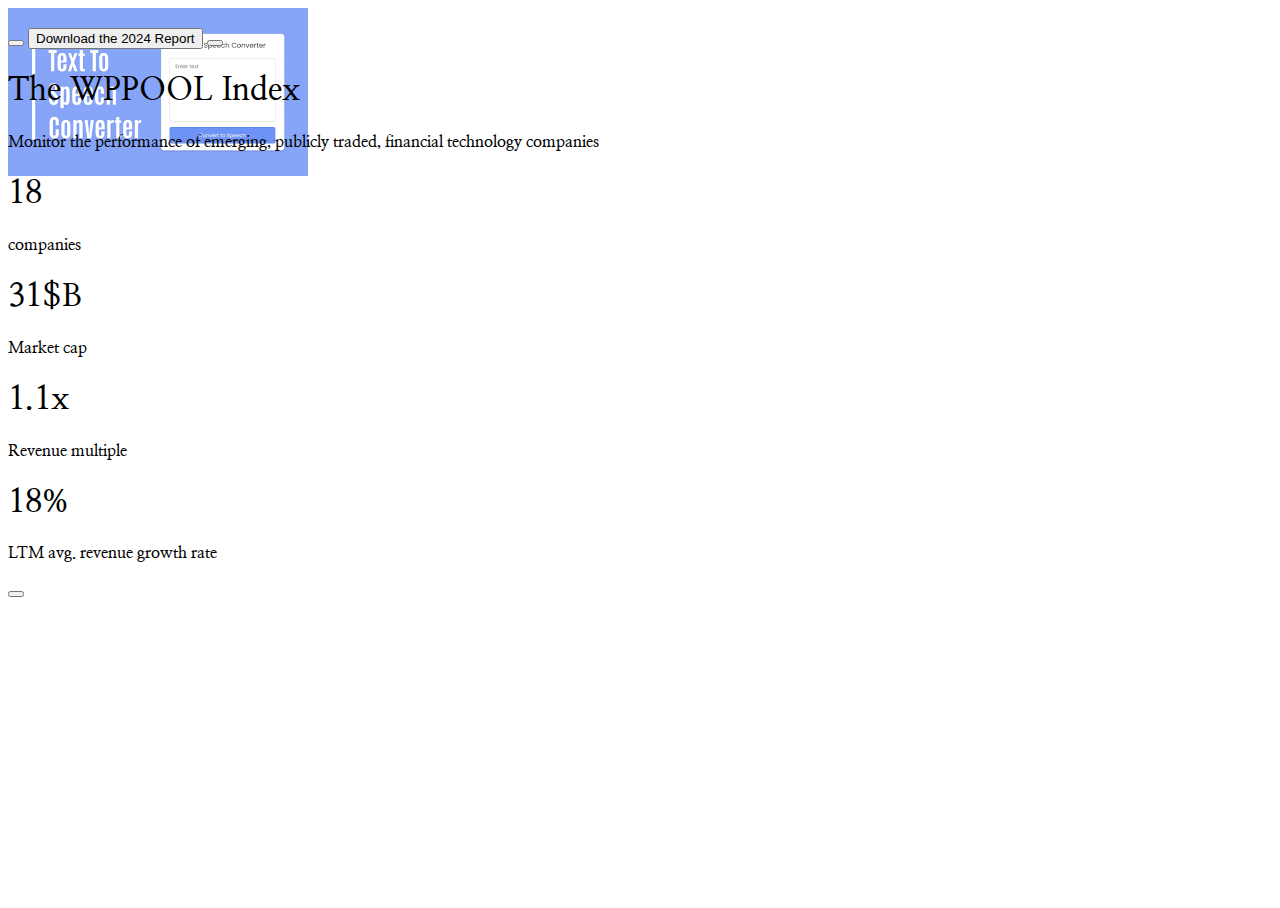
==== Home.html @ 952081e4 "added to project" ====
<!DOCTYPE html>
<html lang="en">
  <head>
    <meta charset="UTF-8" />
    <meta name="viewport" content="width=device-width, initial-scale=1.0" />
    <title>Document</title>
    <link rel="stylesheet" href="home.css" />
    <link rel="stylesheet" href="font.css" />
    <script src="https://cdn.tailwindcss.com"></script>
    <link
      href="https://cdn.jsdelivr.net/npm/tailwindcss@2.2.19/dist/tailwind.min.css"
      rel="stylesheet"
    />
    <script src="https://cdn.jsdelivr.net/npm/particles.js"></script>
    <script src="home.js"></script>
    <script src="numberCount.js"></script>
    <link
      rel="stylesheet"
      href="https://cdnjs.cloudflare.com/ajax/libs/font-awesome/6.5.2/css/all.min.css"
      integrity="sha512-SnH5WK+bZxgPHs44uWIX+LLJAJ9/2PkPKZ5QiAj6Ta86w+fsb2TkcmfRyVX3pBnMFcV7oQPJkl9QevSCWr3W6A=="
      crossorigin="anonymous"
      referrerpolicy="no-referrer"
    />
    <link rel="preconnect" href="https://fonts.googleapis.com" />
    <link rel="preconnect" href="https://fonts.gstatic.com" crossorigin />
    <link
      href="https://fonts.googleapis.com/css2?family=Nanum+Myeongjo:wght@400;700;800&display=swap"
      rel="stylesheet"
    />
    
  </head>
  <body class="nanum-myeongjo-bold">
    <!-- hero section  -->
    <section class="w-full h-screen bg-[#2042B6]">
      <div id="particles-js" class="text-white relative">
        <!-- navbar  -->
        <nav id="navbar" class="">
          <div class="flex justify-between px-10 mt-5">
            <div>
              <img
                class="logo"
                src="https://wppool.dev/wp-content/themes/wppool/assets/img/wppool-image/logo.svg"
                alt=""
              />
            </div>
            <div>
              <div class="flex gap-4">
                <button
                  id="shareBtn"
                  class="w-8 h-8 flex bg-[#2042B6] text-white justify-center items-center hover:bg-white rounded-full border hover:text-black"
                >
                  <i class="fa-solid fa-share-nodes"></i>
                </button>
                <button
                  id="reportBtn"
                  class="border hover:text-black hover:bg-white text-sm px-5 h-8 rounded-full"
                >
                  Download the 2024 Report
                </button>
                <button id="menuIcon"><i class="fa-solid fa-bars"></i></button>
              </div>
            </div>
          </div>
        </nav>

        <!-- banner -->

        <div class="absolute bottom-[480px] text-center left-[360px]">
          <h1 class="text-6xl">The WPPOOL Index</h1>
          <p>
            Monitor the performance of emerging, publicly traded, financial
            technology companies
          </p>
        </div>

        <div class="absolute bottom-20 left-10 flex flex-col gap-20">
          <div>
            <h1 id="count1" class="text-5xl" data-target="60">0</h1>
            <p class="text-sm">companies</p>
          </div>
          <div>
            <h1 id="count2" class="text-5xl" data-target="100">$0B</h1>
            <p class="text-sm">Market cap</p>
          </div>
          <div>
            <h1 id="count3" class="text-5xl" data-target="3.5">0x</h1>
            <p class="text-sm">Revenue multiple</p>
          </div>
          <div>
            <h1 id="count4" class="text-5xl" data-target="60">0%</h1>
            <p class="text-sm">LTM avg. revenue growth rate</p>
          </div>
        </div>

        <div class="absolute bottom-20 right-10">
          <button
            class="bg-white w-10 h-10 rounded-full text-black shadow-2xl hover:text-white hover:bg-[#2042B6] hover:border"
          >
            <i class="fa-solid fa-arrow-down-long"></i>
          </button>
        </div>
      </div>
    </section>

    <!-- chart section  -->

    <section class="h-[1000px]">
      <div>
        <div>
          <img src="[data-uri]" alt="" />
        </div>
        <div></div>
      </div>
    </section>
  </body>
</html>
---- home.css ----
#particles-js {
  position: absolute;
  width: 100%;
  height: 100%;
  /* background-color: #b61924; */
  background-image: url("");
  background-repeat: no-repeat;
  background-size: cover;
  background-position: 50% 50%;
}

.sticky {
  position: sticky;
  background: #fff;
  padding: 2px 0px 10px;
  top: 0;
  width: 100%;
  z-index: 1000;
  transition: background-color 0.8s, top 0.5s;
}
.shareBtn {
  border-style: solid;
  border-color: black;
  color: black;
}
.shareBtn:hover {
  background-color: #2042b6;
  color: white;
}
.reportBtn {
  border-style: solid;
  border-color: black;
  color: black;
}
.reportBtn:hover {
  background-color: #2042b6;
  color: white;
}
.menuIcon {
  color: black;
}
---- font.css ----
.nanum-myeongjo-extrabold {
  font-family: "Nanum Myeongjo", serif;
  font-weight: 800;
  font-style: normal;
}

.nanum-myeongjo-bold {
  font-family: "Nanum Myeongjo", serif;
  font-weight: 700;
  font-style: normal;
}

.nanum-myeongjo-regular {
  font-family: "Nanum Myeongjo", serif;
  font-weight: 400;
  font-style: normal;
}
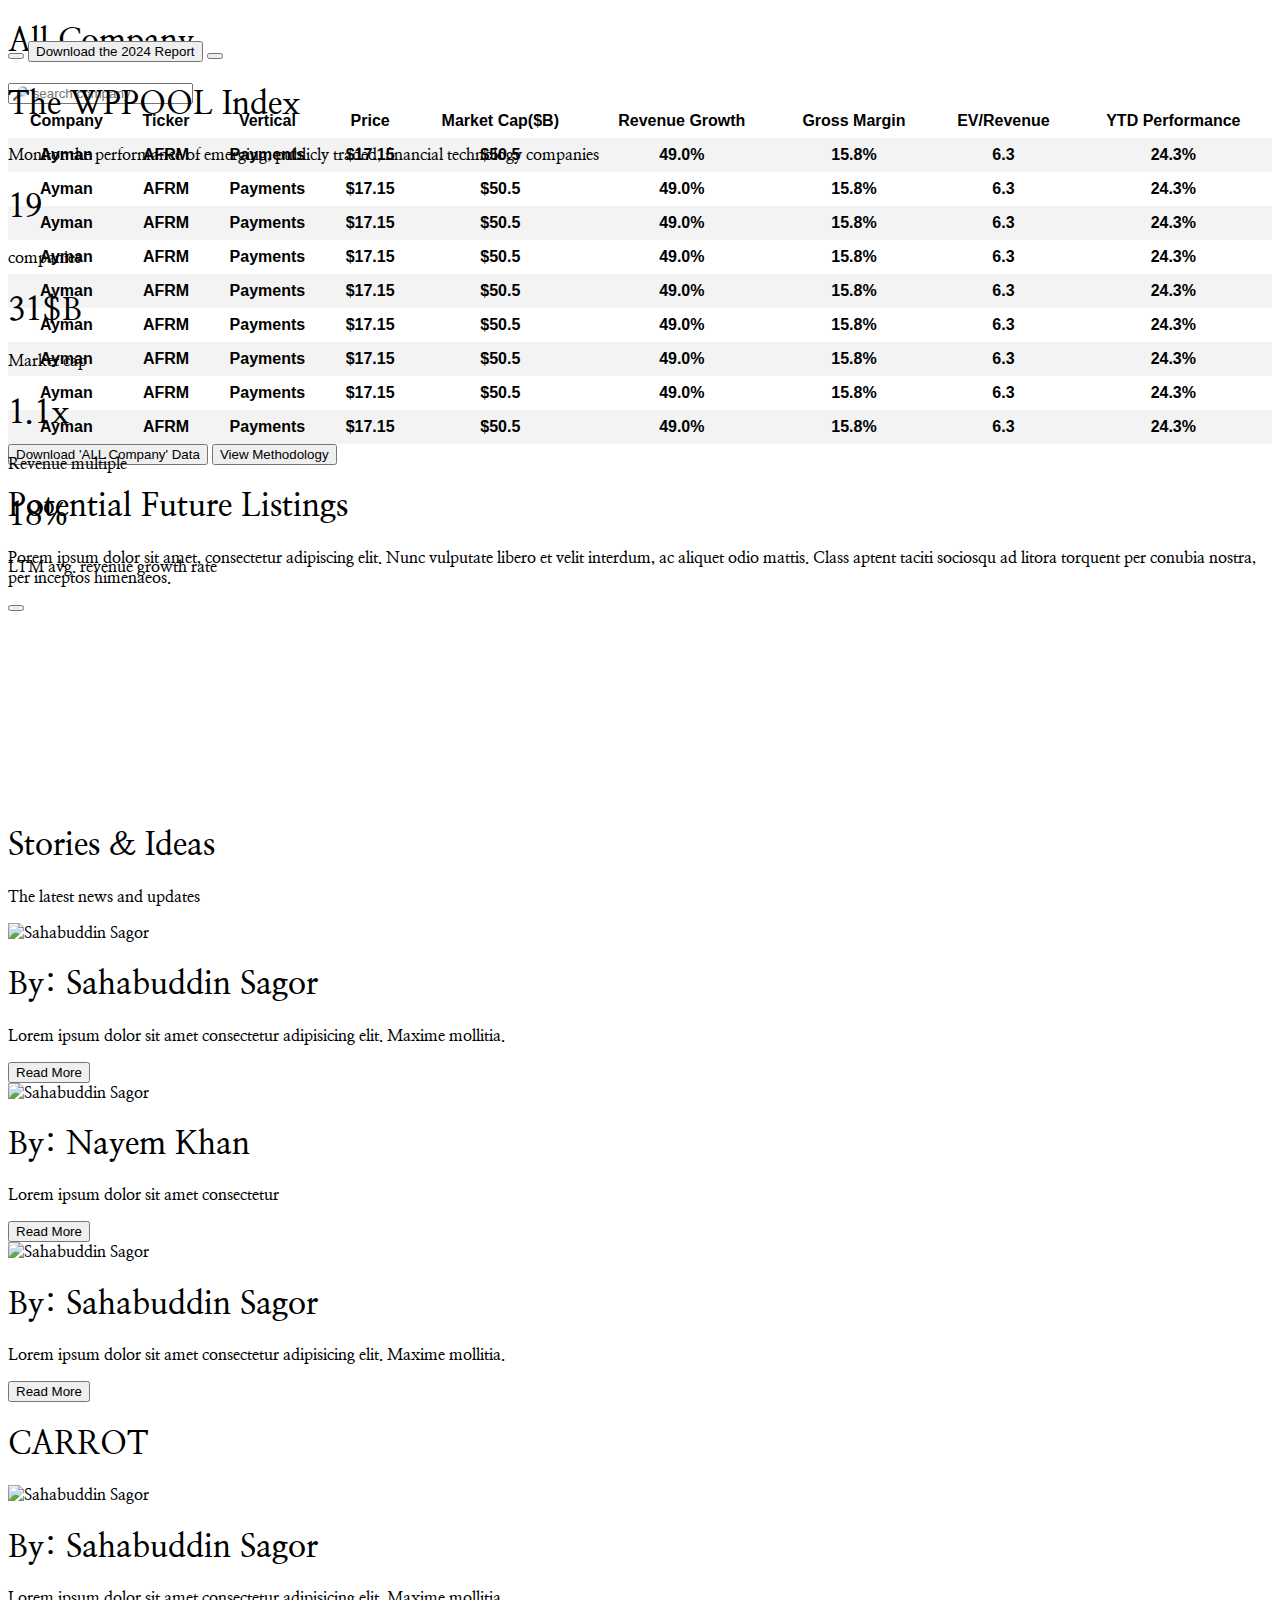
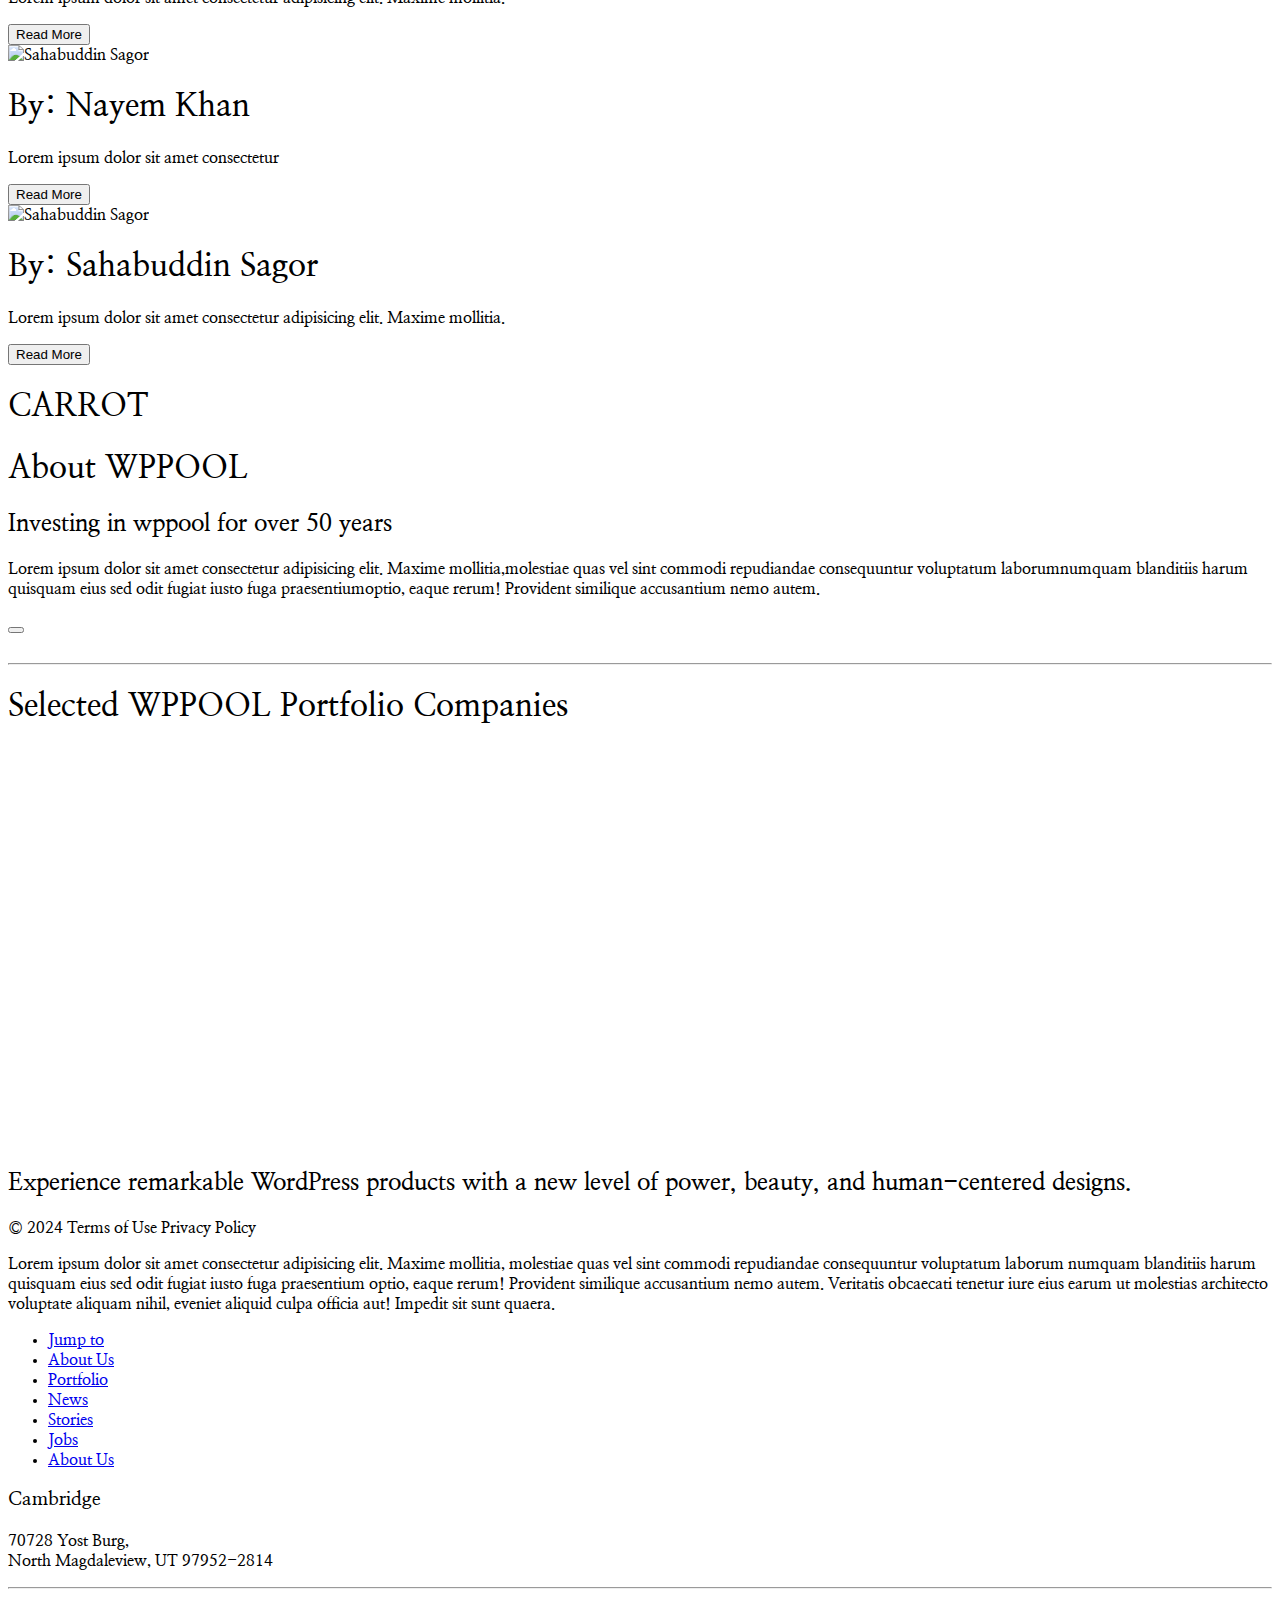
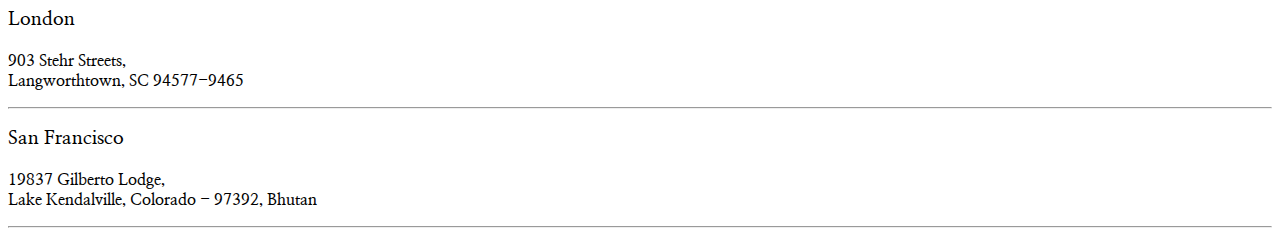
==== commit b66da96c: "added new code" ====
--- a/Home.html
+++ b/Home.html
@@ -27,7 +27,6 @@
       href="https://fonts.googleapis.com/css2?family=Nanum+Myeongjo:wght@400;700;800&display=swap"
       rel="stylesheet"
     />
-    
   </head>
   <body class="nanum-myeongjo-bold">
     <!-- hero section  -->
@@ -103,7 +102,7 @@
     </section>
 
     <!-- chart section  -->
-
+    <!-- 
     <section class="h-[1000px]">
       <div>
         <div>
@@ -111,6 +110,543 @@
         </div>
         <div></div>
       </div>
+    </section> -->
+
+    <!-- all company section  -->
+    <section>
+      <div class="flex justify-between mx-10 my-20 items-center">
+        <h1 class="text-4xl">All Company</h1>
+        <div>
+          <input
+            type="text"
+            class="bg-[#F3F3F3] h-10 w-80 px-5 rounded-xl"
+            placeholder="🔎 search company"
+          />
+        </div>
+      </div>
+      <div class="mx-10">
+        <table>
+          <tr>
+            <th>Company</th>
+            <th>Ticker</th>
+            <th>Vertical</th>
+            <th>Price</th>
+            <th>Market Cap($B)</th>
+            <th>Revenue Growth</th>
+            <th>Gross Margin</th>
+            <th>EV/Revenue</th>
+            <th>YTD Performance</th>
+          </tr>
+          <tr>
+            <td>Ayman</td>
+            <td>AFRM</td>
+            <td>Payments</td>
+            <td>$17.15</td>
+            <td>$50.5</td>
+            <td>49.0%</td>
+            <td>15.8%</td>
+            <td>6.3</td>
+            <td>24.3%</td>
+          </tr>
+          <tr>
+            <td>Ayman</td>
+            <td>AFRM</td>
+            <td>Payments</td>
+            <td>$17.15</td>
+            <td>$50.5</td>
+            <td>49.0%</td>
+            <td>15.8%</td>
+            <td>6.3</td>
+            <td>24.3%</td>
+          </tr>
+          <tr>
+            <td>Ayman</td>
+            <td>AFRM</td>
+            <td>Payments</td>
+            <td>$17.15</td>
+            <td>$50.5</td>
+            <td>49.0%</td>
+            <td>15.8%</td>
+            <td>6.3</td>
+            <td>24.3%</td>
+          </tr>
+          <tr>
+            <td>Ayman</td>
+            <td>AFRM</td>
+            <td>Payments</td>
+            <td>$17.15</td>
+            <td>$50.5</td>
+            <td>49.0%</td>
+            <td>15.8%</td>
+            <td>6.3</td>
+            <td>24.3%</td>
+          </tr>
+          <tr>
+            <td>Ayman</td>
+            <td>AFRM</td>
+            <td>Payments</td>
+            <td>$17.15</td>
+            <td>$50.5</td>
+            <td>49.0%</td>
+            <td>15.8%</td>
+            <td>6.3</td>
+            <td>24.3%</td>
+          </tr>
+          <tr>
+            <td>Ayman</td>
+            <td>AFRM</td>
+            <td>Payments</td>
+            <td>$17.15</td>
+            <td>$50.5</td>
+            <td>49.0%</td>
+            <td>15.8%</td>
+            <td>6.3</td>
+            <td>24.3%</td>
+          </tr>
+          <tr>
+            <td>Ayman</td>
+            <td>AFRM</td>
+            <td>Payments</td>
+            <td>$17.15</td>
+            <td>$50.5</td>
+            <td>49.0%</td>
+            <td>15.8%</td>
+            <td>6.3</td>
+            <td>24.3%</td>
+          </tr>
+          <tr>
+            <td>Ayman</td>
+            <td>AFRM</td>
+            <td>Payments</td>
+            <td>$17.15</td>
+            <td>$50.5</td>
+            <td>49.0%</td>
+            <td>15.8%</td>
+            <td>6.3</td>
+            <td>24.3%</td>
+          </tr>
+          <tr>
+            <td>Ayman</td>
+            <td>AFRM</td>
+            <td>Payments</td>
+            <td>$17.15</td>
+            <td>$50.5</td>
+            <td>49.0%</td>
+            <td>15.8%</td>
+            <td>6.3</td>
+            <td>24.3%</td>
+          </tr>
+        </table>
+      </div>
+      <div class="flex gap-4 justify-center my-5">
+        <button
+          class="bg-[#2042B6] text-white shadow-2xl rounded-full px-6 text-sm py-2 shadow-2xl hover:text-black hover:bg-white border"
+        >
+          Download 'ALL Company' Data
+        </button>
+        <button
+          class="bg-[#2042B6] text-white shadow-2xl rounded-full px-8 text-sm py-2 hover:text-black hover:bg-white border"
+        >
+          View Methodology
+        </button>
+      </div>
     </section>
+
+    <!-- Potential Future Listings section -->
+    <section class="mx-10 mt-10"
+      <div class="">
+        <h1 class="text-4xl">Potential Future Listings</h1>
+        <p class="text-sm w-[750px] mt-1">
+          Porem ipsum dolor sit amet, consectetur adipiscing elit. Nunc
+          vulputate libero et velit interdum, ac aliquet odio mattis. Class
+          aptent taciti sociosqu ad litora torquent per conubia nostra, per
+          inceptos himenaeos.
+        </p>
+      </div>
+      <div>
+        <div class="flex w-full gap-10">
+          <div class="w-52 bg-[#F3F3F3] flex justify-center items-center h-24 mt-5">
+            <img
+            class="px-5 filter grayscale  "
+              src="https://i.ibb.co/Tc7WJcv/2560px-Stripe-Logo-revised-2016-svg.png"
+              alt=""
+            />
+          </div>
+          <div class="w-52 bg-[#F3F3F3] flex justify-center items-center h-24 mt-5">
+            <img
+            class="px-5 "
+              src="https://i.ibb.co/qJ4JVWp/webimage-351-D92-AA-58-D9-411-D-A32716893-D7-AFC96-removebg-preview.png"
+              alt=""
+            />
+          </div>
+          <div class="w-52 bg-[#F3F3F3] flex justify-center items-center h-24 mt-5">
+            <img
+            class="px-5 filter grayscale "
+              src="https://i.ibb.co/ns9nm3D/640px-Plaid-logo-svg.png"
+              alt=""
+            />
+          </div>
+          <div class="w-52 bg-[#F3F3F3] flex justify-center items-center h-24 mt-5">
+            <img
+            class="px-2 filter grayscale "
+              src="https://i.ibb.co/7pryLbY/Bolt-and-Checkout-removebg-preview.png"
+              alt=""
+            />
+          </div>
+          <div class="w-52 bg-[#F3F3F3] flex justify-center items-center h-24 mt-5">
+            <img
+            class="px-5 filter grayscale "
+              src="https://i.ibb.co/vVz53Mf/images-2-removebg-preview.png"
+              alt=""
+            />
+          </div>
+          
+        </div>
+        <div class="flex w-full gap-10 ">
+          <div class="w-52 bg-[#F3F3F3] flex justify-center items-center h-24 mt-5">
+            <img
+            class="px-5 filter grayscale "
+              src="https://i.ibb.co/cYcMvRv/chime-d1be08f6746f4262b8e8a298211b5ce1-removebg-preview.png"
+              alt=""
+            />
+          </div>
+          <div class="w-52 bg-[#F3F3F3] flex justify-center items-center h-24 mt-5">
+            <img
+            class="px-5 filter grayscale "
+              src="https://i.ibb.co/qJ4JVWp/webimage-351-D92-AA-58-D9-411-D-A32716893-D7-AFC96-removebg-preview.png"
+              alt=""
+            />
+          </div>
+          <div class="w-52 bg-[#F3F3F3] flex justify-center items-center h-24 mt-5">
+            <img
+            class="px-5 filter grayscale "
+              src="https://i.ibb.co/kJXJ3Yh/images-3-removebg-preview.png"
+              alt=""
+            />
+          </div>
+          <div class="w-52 bg-[#F3F3F3] flex justify-center items-center h-24 mt-5">
+            <img
+            class="px-2 filter grayscale "
+              src="https://i.ibb.co/bKPNmLt/111ff.png"
+              alt=""
+            />
+          </div>
+          <div class="w-52 bg-[#F3F3F3] flex justify-center items-center h-24 mt-5">
+            <img
+            class="px-5 filter grayscale "
+              src="https://i.ibb.co/h8KHvzD/images-2-removebg-preview-1.png"
+              alt=""
+            />
+          </div>
+          
+        </div>
+      </div>
+    </section>
+
+    <!-- Stories & Ideas section -->
+    <section class="mx-10 mt-10">
+      <div>
+        <h1 class="text-4xl">Stories & Ideas</h1>
+        <p class="text-sm">The latest news and updates</p>
+      </div>
+      <div>
+        <div class="flex gap-10">
+          <div class="relative max-w-sm p-10 bg-gray-100 rounded-xl mt-16">
+            <div class="absolute inset-x-0 -top-12 ml-10 w-32 h-32">
+                <img class="w-full h-full shadow-2xl" src="https://i.ibb.co/nP314Jq/sahabuddin.png" alt="Sahabuddin Sagor">
+            </div>
+            <div class="mt-20">
+                <h1 class="text-blue-400">By: Sahabuddin Sagor</h1>
+                <p class="text-sm text-gray-700">Lorem ipsum dolor sit amet consectetur adipisicing elit. Maxime mollitia.</p>
+                <button class="mt-4 px-3 py-2 text-white shadow-2xl bg-blue-700 rounded-full hover:bg-white hover:text-black border border-blue-700">Read More</button>
+            </div>
+        </div>
+        <div class="relative max-w-sm p-10 bg-gray-100 rounded-xl mt-16">
+          <div class="absolute inset-x-0 -top-12 ml-10 w-32 h-32">
+              <img class="w-full h-full shadow-2xl" src="https://i.ibb.co/xsWwRvZ/naeem-hasan.png" alt="Sahabuddin Sagor">
+          </div>
+          <div class="mt-20">
+              <h1 class="text-blue-400">By: Nayem Khan</h1>
+              <p class="text-sm text-gray-700">Lorem ipsum dolor sit amet consectetur</p>
+              <button class="mt-4 px-3 py-2 text-white shadow-2xl bg-blue-700 rounded-full hover:bg-white hover:text-black border border-blue-700">Read More</button>
+          </div>
+      </div>
+      <div class="relative max-w-sm p-10 bg-gray-100 rounded-xl mt-16">
+        <div class="absolute inset-x-0 -top-12 ml-10 w-32 h-32">
+            <img class="w-full h-full shadow-2xl" src="https://i.ibb.co/nP314Jq/sahabuddin.png" alt="Sahabuddin Sagor">
+        </div>
+        <div class="mt-20">
+            <h1 class="text-blue-400">By: Sahabuddin Sagor</h1>
+            <p class="text-sm text-gray-700">Lorem ipsum dolor sit amet consectetur adipisicing elit. Maxime mollitia.</p>
+            <button class="mt-4 px-3 py-2 text-white shadow-2xl bg-blue-700 rounded-full hover:bg-white hover:text-black border border-blue-700">Read More</button>
+        </div>
+        <h1 class="bg-white absolute -top-12 text-xs">CARROT</h1> 
+    </div>
+        </div>
+        <div class="flex gap-10">
+          <div class="relative max-w-sm p-10 bg-gray-100 rounded-xl mt-16">
+            <div class="absolute inset-x-0 -top-12 ml-10 w-32 h-32">
+                <img class="w-full h-full shadow-2xl" src="https://i.ibb.co/nP314Jq/sahabuddin.png" alt="Sahabuddin Sagor">
+            </div>
+            <div class="mt-20">
+                <h1 class="text-blue-400">By: Sahabuddin Sagor</h1>
+                <p class="text-sm text-gray-700">Lorem ipsum dolor sit amet consectetur adipisicing elit. Maxime mollitia.</p>
+                <button class="mt-4 px-3 py-2 text-white shadow-2xl bg-blue-700 rounded-full hover:bg-white hover:text-black border border-blue-700">Read More</button>
+            </div>
+        </div>
+        <div class="relative max-w-sm p-10 bg-gray-100 rounded-xl mt-16">
+          <div class="absolute inset-x-0 -top-12 ml-10 w-32 h-32">
+              <img class="w-full h-full shadow-2xl" src="https://i.ibb.co/xsWwRvZ/naeem-hasan.png" alt="Sahabuddin Sagor">
+          </div>
+          <div class="mt-20">
+              <h1 class="text-blue-400">By: Nayem Khan</h1>
+              <p class="text-sm text-gray-700">Lorem ipsum dolor sit amet consectetur</p>
+              <button class="mt-4 px-3 py-2 text-white shadow-2xl bg-blue-700 rounded-full hover:bg-white hover:text-black border border-blue-700">Read More</button>
+          </div>
+      </div>
+      <div class="relative max-w-sm p-10 bg-gray-100 rounded-xl mt-16">
+        <div class="absolute inset-x-0 -top-12 ml-10 w-32 h-32">
+            <img class="w-full h-full shadow-2xl" src="https://i.ibb.co/nP314Jq/sahabuddin.png" alt="Sahabuddin Sagor">
+        </div>
+        <div class="mt-20">
+            <h1 class="text-blue-400">By: Sahabuddin Sagor</h1>
+            <p class="text-sm text-gray-700">Lorem ipsum dolor sit amet consectetur adipisicing elit. Maxime mollitia.</p>
+            <button class="mt-4 px-3 py-2 text-white shadow-2xl bg-blue-700 rounded-full hover:bg-white hover:text-black border border-blue-700">Read More</button>
+        </div>
+        <h1 class="bg-white absolute -top-12 text-xs">CARROT</h1> 
+    </div>
+        </div>
+      </div>
+    </section>
+
+    <!-- about wppool section -->
+     <section class="flex justify-center items-center mt-20 h-[400px] w-[92%] overflow-hidden mx-auto px-10 rounded-xl bg-[#F3F3F3]">
+      <div class="flex-1">
+        <h1 class="text-4xl"> About WPPOOL</h1>
+        <h2 class="text-2xl text-gray-400">Investing in wppool for over 50 years</h2>
+        <p class="text-sm">Lorem ipsum dolor sit amet consectetur adipisicing elit. Maxime mollitia,molestiae quas vel sint commodi repudiandae consequuntur voluptatum laborumnumquam blanditiis harum quisquam eius sed odit fugiat iusto fuga praesentiumoptio, eaque rerum! Provident similique accusantium nemo autem.</p>
+        <button></button>
+      </div>
+      <div class="flex-1">
+        <img src="https://wppool.dev/wp-content/themes/wppool/assets/img/wppool-image/banner-img.svg" alt="">
+      </div>
+     </section>
+
+     <hr class="my-20"></hr>
+
+     <!-- Selected WPPOOL Portfolio Companies section -->
+
+     <section class="mx-10 mt-10">
+      <h1 class="text-4xl">Selected WPPOOL Portfolio Companies</h1>
+      
+      <div>
+        <div class="flex w-full gap-10">
+          <div class="w-52 bg-[#F3F3F3] flex justify-center items-center h-24 mt-5">
+            <img
+            class="px-5 "
+              src="https://i.ibb.co/Tc7WJcv/2560px-Stripe-Logo-revised-2016-svg.png"
+              alt=""
+            />
+          </div>
+          <div class="w-52 bg-[#F3F3F3] flex justify-center items-center h-24 mt-5">
+            <img
+            class="px-5 "
+              src="https://i.ibb.co/qJ4JVWp/webimage-351-D92-AA-58-D9-411-D-A32716893-D7-AFC96-removebg-preview.png"
+              alt=""
+            />
+          </div>
+          <div class="w-52 bg-[#F3F3F3] flex justify-center items-center h-24 mt-5">
+            <img
+            class="px-5 filter grayscale "
+              src="https://i.ibb.co/ns9nm3D/640px-Plaid-logo-svg.png"
+              alt=""
+            />
+          </div>
+          <div class="w-52 bg-[#F3F3F3] flex justify-center items-center h-24 mt-5">
+            <img
+            class="px-2 filter grayscale "
+              src="https://i.ibb.co/7pryLbY/Bolt-and-Checkout-removebg-preview.png"
+              alt=""
+            />
+          </div>
+          <div class="w-52 bg-[#F3F3F3] flex justify-center items-center h-24 mt-5">
+            <img
+            class="px-5 filter grayscale "
+              src="https://i.ibb.co/vVz53Mf/images-2-removebg-preview.png"
+              alt=""
+            />
+          </div>
+          
+        </div>
+      </div>
+      <div>
+        <div class="flex w-full gap-10">
+          <div class="w-52 bg-[#F3F3F3] flex justify-center items-center h-24 mt-5">
+            <img
+            class="px-5 "
+              src="https://i.ibb.co/Tc7WJcv/2560px-Stripe-Logo-revised-2016-svg.png"
+              alt=""
+            />
+          </div>
+          <div class="w-52 bg-[#F3F3F3] flex justify-center items-center h-24 mt-5">
+            <img
+            class="px-5 "
+              src="https://i.ibb.co/qJ4JVWp/webimage-351-D92-AA-58-D9-411-D-A32716893-D7-AFC96-removebg-preview.png"
+              alt=""
+            />
+          </div>
+          <div class="w-52 bg-[#F3F3F3] flex justify-center items-center h-24 mt-5">
+            <img
+            class="px-5 filter grayscale "
+              src="https://i.ibb.co/ns9nm3D/640px-Plaid-logo-svg.png"
+              alt=""
+            />
+          </div>
+          <div class="w-52 bg-[#F3F3F3] flex justify-center items-center h-24 mt-5">
+            <img
+            class="px-2 filter grayscale "
+              src="https://i.ibb.co/7pryLbY/Bolt-and-Checkout-removebg-preview.png"
+              alt=""
+            />
+          </div>
+          <div class="w-52 bg-[#F3F3F3] flex justify-center items-center h-24 mt-5">
+            <img
+            class="px-5 filter grayscale "
+              src="https://i.ibb.co/vVz53Mf/images-2-removebg-preview.png"
+              alt=""
+            />
+          </div>
+          
+        </div>
+      </div>
+      <div>
+        <div class="flex w-full gap-10">
+          <div class="w-52 bg-[#F3F3F3] flex justify-center items-center h-24 mt-5">
+            <img
+            class="px-5 "
+              src="https://i.ibb.co/Tc7WJcv/2560px-Stripe-Logo-revised-2016-svg.png"
+              alt=""
+            />
+          </div>
+          <div class="w-52 bg-[#F3F3F3] flex justify-center items-center h-24 mt-5">
+            <img
+            class="px-5 "
+              src="https://i.ibb.co/qJ4JVWp/webimage-351-D92-AA-58-D9-411-D-A32716893-D7-AFC96-removebg-preview.png"
+              alt=""
+            />
+          </div>
+          <div class="w-52 bg-[#F3F3F3] flex justify-center items-center h-24 mt-5">
+            <img
+            class="px-5 filter grayscale "
+              src="https://i.ibb.co/ns9nm3D/640px-Plaid-logo-svg.png"
+              alt=""
+            />
+          </div>
+          <div class="w-52 bg-[#F3F3F3] flex justify-center items-center h-24 mt-5">
+            <img
+            class="px-2 filter grayscale "
+              src="https://i.ibb.co/7pryLbY/Bolt-and-Checkout-removebg-preview.png"
+              alt=""
+            />
+          </div>
+          <div class="w-52 bg-[#F3F3F3] flex justify-center items-center h-24 mt-5">
+            <img
+            class="px-5 filter grayscale "
+              src="https://i.ibb.co/vVz53Mf/images-2-removebg-preview.png"
+              alt=""
+            />
+          </div>
+          
+        </div>
+      </div>
+      <div>
+        <div class="flex w-full gap-10">
+          <div class="w-52 bg-[#F3F3F3] flex justify-center items-center h-24 mt-5">
+            <img
+            class="px-5 "
+              src="https://i.ibb.co/Tc7WJcv/2560px-Stripe-Logo-revised-2016-svg.png"
+              alt=""
+            />
+          </div>
+          <div class="w-52 bg-[#F3F3F3] flex justify-center items-center h-24 mt-5">
+            <img
+            class="px-5 "
+              src="https://i.ibb.co/qJ4JVWp/webimage-351-D92-AA-58-D9-411-D-A32716893-D7-AFC96-removebg-preview.png"
+              alt=""
+            />
+          </div>
+          <div class="w-52 bg-[#F3F3F3] flex justify-center items-center h-24 mt-5">
+            <img
+            class="px-5 filter grayscale "
+              src="https://i.ibb.co/ns9nm3D/640px-Plaid-logo-svg.png"
+              alt=""
+            />
+          </div>
+          <div class="w-52 bg-[#F3F3F3] flex justify-center items-center h-24 mt-5">
+            <img
+            class="px-2 filter grayscale "
+              src="https://i.ibb.co/7pryLbY/Bolt-and-Checkout-removebg-preview.png"
+              alt=""
+            />
+          </div>
+          <div class="w-52 bg-[#F3F3F3] flex justify-center items-center h-24 mt-5">
+            <img
+            class="px-5 filter grayscale "
+              src="https://i.ibb.co/vVz53Mf/images-2-removebg-preview.png"
+              alt=""
+            />
+          </div>
+          
+        </div>
+      </div>
+     </section>
+<!-- footer -->
+<footer class="bg-gray-50 text-gray-700 py-10 px-5 mt-32">
+  <div class="max-w-7xl mx-auto flex  ">
+      <div class="md:col-span-2 flex flex-1 flex-col justify-between">
+          <h2 class="text-2xl font-semibold mb-4">Experience remarkable WordPress products with a new level of power, beauty, and human-centered designs.</h2>
+          <div class="mt-10 text-sm text-gray-500 max-w-7xl mx-auto">
+            <p class="text-sm">&copy; 2024 Terms of Use Privacy Policy</p>
+            <p>Lorem ipsum dolor sit amet consectetur adipisicing elit. Maxime mollitia, molestiae quas vel sint commodi repudiandae consequuntur voluptatum laborum numquam blanditiis harum quisquam eius sed odit fugiat iusto fuga praesentium optio, eaque rerum! Provident similique accusantium nemo autem. Veritatis obcaecati tenetur iure eius earum ut molestias architecto voluptate aliquam nihil, eveniet aliquid culpa officia aut! Impedit sit sunt quaera.</p>
+        </div>
+      </div>
+          <div class="flex-1 text-center ">
+              <ul class="space-y-1 text-blue-500 ">
+                  <li><a href="#" class="hover:text-gray-400">Jump to</a></li>
+                  <li><a href="#" class="hover:text-gray-400">About Us</a></li>
+                  <li><a href="#" class="hover:text-gray-400">Portfolio</a></li>
+                  <li><a href="#" class="hover:text-gray-400">News</a></li>
+                  <li><a href="#" class="hover:text-gray-400">Stories</a></li>
+                  <li><a href="#" class="hover:text-gray-400">Jobs</a></li>
+                  <li><a href="#" class="hover:text-gray-400">About Us</a></li>
+              </ul>
+          </div>
+      <div class="flex-1">
+        <div>
+          <div>
+            <h3 class="font-semibold">Cambridge</h3>
+            <p>70728 Yost Burg,<br> North Magdaleview, UT 97952-2814</p>
+        </div>
+        <hr class="my-5 w-72"></hr>
+        <div>
+            <h3 class="font-semibold">London</h3>
+            <p>903 Stehr Streets,<br> Langworthtown, SC 94577-9465</p>
+        </div>
+        <hr class="my-5 w-72"></hr>
+        <div>
+            <h3 class="font-semibold">San Francisco</h3>
+            <p>19837 Gilberto Lodge,<br> Lake Kendalville, Colorado - 97392, Bhutan</p>
+        </div>
+        <hr class="my-5 w-72"></hr>
+        <div class="mt-4 flex space-x-4 text-gray-500">
+            <a href="#"><i class="fa-brands fa-linkedin"></i></a>
+            <a href="#"><i class="fa-brands fa-twitter"></i></a>
+            <a href="#"></a>
+        </div>
+        </div>
+      </div>
+  </div>
+ 
+</footer>
   </body>
 </html>
--- a/home.css
+++ b/home.css
@@ -8,6 +8,7 @@
   background-size: cover;
   background-position: 50% 50%;
 }
+
 
 .sticky {
   position: sticky;
@@ -39,3 +40,20 @@
 .menuIcon {
   color: black;
 }
+
+/* table css */
+table {
+  font-family: arial, sans-serif;
+  border-collapse: collapse;
+  width: 100%;
+}
+
+td,
+th {
+  text-align: center;
+  padding: 8px;
+}
+
+tr:nth-child(even) {
+  background-color: #f3f3f3;
+}
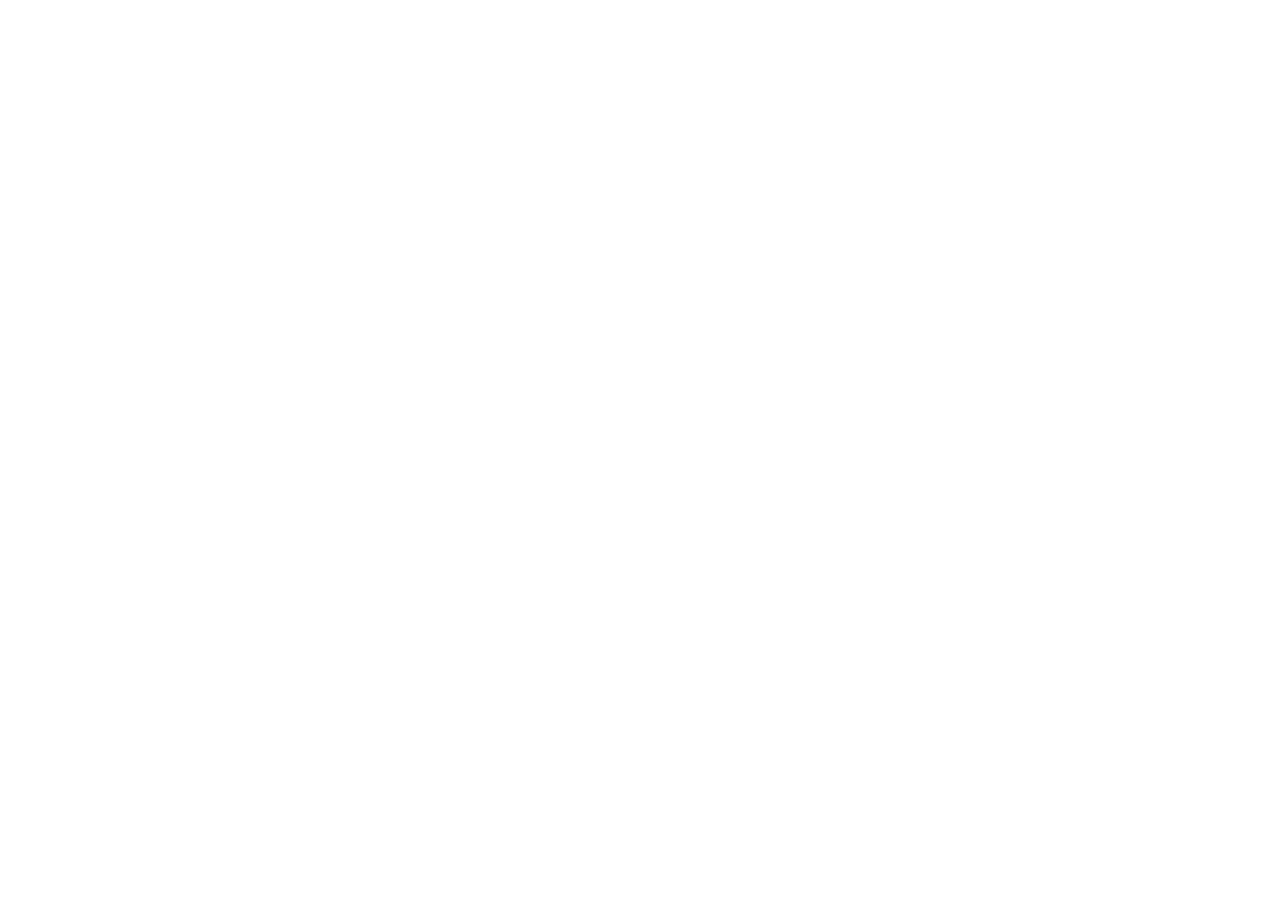
==== commit e127fdc4: "line chart" ====
--- a/Home.html
+++ b/Home.html
@@ -1,652 +1,25 @@
 <!DOCTYPE html>
 <html lang="en">
+
   <head>
     <meta charset="UTF-8" />
     <meta name="viewport" content="width=device-width, initial-scale=1.0" />
     <title>Document</title>
-    <link rel="stylesheet" href="home.css" />
-    <link rel="stylesheet" href="font.css" />
-    <script src="https://cdn.tailwindcss.com"></script>
-    <link
-      href="https://cdn.jsdelivr.net/npm/tailwindcss@2.2.19/dist/tailwind.min.css"
-      rel="stylesheet"
-    />
-    <script src="https://cdn.jsdelivr.net/npm/particles.js"></script>
-    <script src="home.js"></script>
-    <script src="numberCount.js"></script>
-    <link
-      rel="stylesheet"
-      href="https://cdnjs.cloudflare.com/ajax/libs/font-awesome/6.5.2/css/all.min.css"
-      integrity="sha512-SnH5WK+bZxgPHs44uWIX+LLJAJ9/2PkPKZ5QiAj6Ta86w+fsb2TkcmfRyVX3pBnMFcV7oQPJkl9QevSCWr3W6A=="
-      crossorigin="anonymous"
-      referrerpolicy="no-referrer"
-    />
-    <link rel="preconnect" href="https://fonts.googleapis.com" />
-    <link rel="preconnect" href="https://fonts.gstatic.com" crossorigin />
-    <link
-      href="https://fonts.googleapis.com/css2?family=Nanum+Myeongjo:wght@400;700;800&display=swap"
-      rel="stylesheet"
-    />
+
   </head>
-  <body class="nanum-myeongjo-bold">
-    <!-- hero section  -->
-    <section class="w-full h-screen bg-[#2042B6]">
-      <div id="particles-js" class="text-white relative">
-        <!-- navbar  -->
-        <nav id="navbar" class="">
-          <div class="flex justify-between px-10 mt-5">
-            <div>
-              <img
-                class="logo"
-                src="https://wppool.dev/wp-content/themes/wppool/assets/img/wppool-image/logo.svg"
-                alt=""
-              />
-            </div>
-            <div>
-              <div class="flex gap-4">
-                <button
-                  id="shareBtn"
-                  class="w-8 h-8 flex bg-[#2042B6] text-white justify-center items-center hover:bg-white rounded-full border hover:text-black"
-                >
-                  <i class="fa-solid fa-share-nodes"></i>
-                </button>
-                <button
-                  id="reportBtn"
-                  class="border hover:text-black hover:bg-white text-sm px-5 h-8 rounded-full"
-                >
-                  Download the 2024 Report
-                </button>
-                <button id="menuIcon"><i class="fa-solid fa-bars"></i></button>
-              </div>
-            </div>
-          </div>
-        </nav>
 
-        <!-- banner -->
-
-        <div class="absolute bottom-[480px] text-center left-[360px]">
-          <h1 class="text-6xl">The WPPOOL Index</h1>
-          <p>
-            Monitor the performance of emerging, publicly traded, financial
-            technology companies
-          </p>
-        </div>
-
-        <div class="absolute bottom-20 left-10 flex flex-col gap-20">
-          <div>
-            <h1 id="count1" class="text-5xl" data-target="60">0</h1>
-            <p class="text-sm">companies</p>
-          </div>
-          <div>
-            <h1 id="count2" class="text-5xl" data-target="100">$0B</h1>
-            <p class="text-sm">Market cap</p>
-          </div>
-          <div>
-            <h1 id="count3" class="text-5xl" data-target="3.5">0x</h1>
-            <p class="text-sm">Revenue multiple</p>
-          </div>
-          <div>
-            <h1 id="count4" class="text-5xl" data-target="60">0%</h1>
-            <p class="text-sm">LTM avg. revenue growth rate</p>
-          </div>
-        </div>
-
-        <div class="absolute bottom-20 right-10">
-          <button
-            class="bg-white w-10 h-10 rounded-full text-black shadow-2xl hover:text-white hover:bg-[#2042B6] hover:border"
-          >
-            <i class="fa-solid fa-arrow-down-long"></i>
-          </button>
+  <body>
+    <!-- make chart -->
+    <section>
+      <div>
+        <div>
+          <div class="relative"> <canvas id="wpPoolChart" width="800" height="400"></canvas> </div>
         </div>
       </div>
+      <script src="https://cdn.jsdelivr.net/npm/chart.js"></script>
+      <script src="chart.js"></script>
     </section>
 
-    <!-- chart section  -->
-    <!-- 
-    <section class="h-[1000px]">
-      <div>
-        <div>
-          <img src="[data-uri]" alt="" />
-        </div>
-        <div></div>
-      </div>
-    </section> -->
+  </body>
 
-    <!-- all company section  -->
-    <section>
-      <div class="flex justify-between mx-10 my-20 items-center">
-        <h1 class="text-4xl">All Company</h1>
-        <div>
-          <input
-            type="text"
-            class="bg-[#F3F3F3] h-10 w-80 px-5 rounded-xl"
-            placeholder="🔎 search company"
-          />
-        </div>
-      </div>
-      <div class="mx-10">
-        <table>
-          <tr>
-            <th>Company</th>
-            <th>Ticker</th>
-            <th>Vertical</th>
-            <th>Price</th>
-            <th>Market Cap($B)</th>
-            <th>Revenue Growth</th>
-            <th>Gross Margin</th>
-            <th>EV/Revenue</th>
-            <th>YTD Performance</th>
-          </tr>
-          <tr>
-            <td>Ayman</td>
-            <td>AFRM</td>
-            <td>Payments</td>
-            <td>$17.15</td>
-            <td>$50.5</td>
-            <td>49.0%</td>
-            <td>15.8%</td>
-            <td>6.3</td>
-            <td>24.3%</td>
-          </tr>
-          <tr>
-            <td>Ayman</td>
-            <td>AFRM</td>
-            <td>Payments</td>
-            <td>$17.15</td>
-            <td>$50.5</td>
-            <td>49.0%</td>
-            <td>15.8%</td>
-            <td>6.3</td>
-            <td>24.3%</td>
-          </tr>
-          <tr>
-            <td>Ayman</td>
-            <td>AFRM</td>
-            <td>Payments</td>
-            <td>$17.15</td>
-            <td>$50.5</td>
-            <td>49.0%</td>
-            <td>15.8%</td>
-            <td>6.3</td>
-            <td>24.3%</td>
-          </tr>
-          <tr>
-            <td>Ayman</td>
-            <td>AFRM</td>
-            <td>Payments</td>
-            <td>$17.15</td>
-            <td>$50.5</td>
-            <td>49.0%</td>
-            <td>15.8%</td>
-            <td>6.3</td>
-            <td>24.3%</td>
-          </tr>
-          <tr>
-            <td>Ayman</td>
-            <td>AFRM</td>
-            <td>Payments</td>
-            <td>$17.15</td>
-            <td>$50.5</td>
-            <td>49.0%</td>
-            <td>15.8%</td>
-            <td>6.3</td>
-            <td>24.3%</td>
-          </tr>
-          <tr>
-            <td>Ayman</td>
-            <td>AFRM</td>
-            <td>Payments</td>
-            <td>$17.15</td>
-            <td>$50.5</td>
-            <td>49.0%</td>
-            <td>15.8%</td>
-            <td>6.3</td>
-            <td>24.3%</td>
-          </tr>
-          <tr>
-            <td>Ayman</td>
-            <td>AFRM</td>
-            <td>Payments</td>
-            <td>$17.15</td>
-            <td>$50.5</td>
-            <td>49.0%</td>
-            <td>15.8%</td>
-            <td>6.3</td>
-            <td>24.3%</td>
-          </tr>
-          <tr>
-            <td>Ayman</td>
-            <td>AFRM</td>
-            <td>Payments</td>
-            <td>$17.15</td>
-            <td>$50.5</td>
-            <td>49.0%</td>
-            <td>15.8%</td>
-            <td>6.3</td>
-            <td>24.3%</td>
-          </tr>
-          <tr>
-            <td>Ayman</td>
-            <td>AFRM</td>
-            <td>Payments</td>
-            <td>$17.15</td>
-            <td>$50.5</td>
-            <td>49.0%</td>
-            <td>15.8%</td>
-            <td>6.3</td>
-            <td>24.3%</td>
-          </tr>
-        </table>
-      </div>
-      <div class="flex gap-4 justify-center my-5">
-        <button
-          class="bg-[#2042B6] text-white shadow-2xl rounded-full px-6 text-sm py-2 shadow-2xl hover:text-black hover:bg-white border"
-        >
-          Download 'ALL Company' Data
-        </button>
-        <button
-          class="bg-[#2042B6] text-white shadow-2xl rounded-full px-8 text-sm py-2 hover:text-black hover:bg-white border"
-        >
-          View Methodology
-        </button>
-      </div>
-    </section>
-
-    <!-- Potential Future Listings section -->
-    <section class="mx-10 mt-10"
-      <div class="">
-        <h1 class="text-4xl">Potential Future Listings</h1>
-        <p class="text-sm w-[750px] mt-1">
-          Porem ipsum dolor sit amet, consectetur adipiscing elit. Nunc
-          vulputate libero et velit interdum, ac aliquet odio mattis. Class
-          aptent taciti sociosqu ad litora torquent per conubia nostra, per
-          inceptos himenaeos.
-        </p>
-      </div>
-      <div>
-        <div class="flex w-full gap-10">
-          <div class="w-52 bg-[#F3F3F3] flex justify-center items-center h-24 mt-5">
-            <img
-            class="px-5 filter grayscale  "
-              src="https://i.ibb.co/Tc7WJcv/2560px-Stripe-Logo-revised-2016-svg.png"
-              alt=""
-            />
-          </div>
-          <div class="w-52 bg-[#F3F3F3] flex justify-center items-center h-24 mt-5">
-            <img
-            class="px-5 "
-              src="https://i.ibb.co/qJ4JVWp/webimage-351-D92-AA-58-D9-411-D-A32716893-D7-AFC96-removebg-preview.png"
-              alt=""
-            />
-          </div>
-          <div class="w-52 bg-[#F3F3F3] flex justify-center items-center h-24 mt-5">
-            <img
-            class="px-5 filter grayscale "
-              src="https://i.ibb.co/ns9nm3D/640px-Plaid-logo-svg.png"
-              alt=""
-            />
-          </div>
-          <div class="w-52 bg-[#F3F3F3] flex justify-center items-center h-24 mt-5">
-            <img
-            class="px-2 filter grayscale "
-              src="https://i.ibb.co/7pryLbY/Bolt-and-Checkout-removebg-preview.png"
-              alt=""
-            />
-          </div>
-          <div class="w-52 bg-[#F3F3F3] flex justify-center items-center h-24 mt-5">
-            <img
-            class="px-5 filter grayscale "
-              src="https://i.ibb.co/vVz53Mf/images-2-removebg-preview.png"
-              alt=""
-            />
-          </div>
-          
-        </div>
-        <div class="flex w-full gap-10 ">
-          <div class="w-52 bg-[#F3F3F3] flex justify-center items-center h-24 mt-5">
-            <img
-            class="px-5 filter grayscale "
-              src="https://i.ibb.co/cYcMvRv/chime-d1be08f6746f4262b8e8a298211b5ce1-removebg-preview.png"
-              alt=""
-            />
-          </div>
-          <div class="w-52 bg-[#F3F3F3] flex justify-center items-center h-24 mt-5">
-            <img
-            class="px-5 filter grayscale "
-              src="https://i.ibb.co/qJ4JVWp/webimage-351-D92-AA-58-D9-411-D-A32716893-D7-AFC96-removebg-preview.png"
-              alt=""
-            />
-          </div>
-          <div class="w-52 bg-[#F3F3F3] flex justify-center items-center h-24 mt-5">
-            <img
-            class="px-5 filter grayscale "
-              src="https://i.ibb.co/kJXJ3Yh/images-3-removebg-preview.png"
-              alt=""
-            />
-          </div>
-          <div class="w-52 bg-[#F3F3F3] flex justify-center items-center h-24 mt-5">
-            <img
-            class="px-2 filter grayscale "
-              src="https://i.ibb.co/bKPNmLt/111ff.png"
-              alt=""
-            />
-          </div>
-          <div class="w-52 bg-[#F3F3F3] flex justify-center items-center h-24 mt-5">
-            <img
-            class="px-5 filter grayscale "
-              src="https://i.ibb.co/h8KHvzD/images-2-removebg-preview-1.png"
-              alt=""
-            />
-          </div>
-          
-        </div>
-      </div>
-    </section>
-
-    <!-- Stories & Ideas section -->
-    <section class="mx-10 mt-10">
-      <div>
-        <h1 class="text-4xl">Stories & Ideas</h1>
-        <p class="text-sm">The latest news and updates</p>
-      </div>
-      <div>
-        <div class="flex gap-10">
-          <div class="relative max-w-sm p-10 bg-gray-100 rounded-xl mt-16">
-            <div class="absolute inset-x-0 -top-12 ml-10 w-32 h-32">
-                <img class="w-full h-full shadow-2xl" src="https://i.ibb.co/nP314Jq/sahabuddin.png" alt="Sahabuddin Sagor">
-            </div>
-            <div class="mt-20">
-                <h1 class="text-blue-400">By: Sahabuddin Sagor</h1>
-                <p class="text-sm text-gray-700">Lorem ipsum dolor sit amet consectetur adipisicing elit. Maxime mollitia.</p>
-                <button class="mt-4 px-3 py-2 text-white shadow-2xl bg-blue-700 rounded-full hover:bg-white hover:text-black border border-blue-700">Read More</button>
-            </div>
-        </div>
-        <div class="relative max-w-sm p-10 bg-gray-100 rounded-xl mt-16">
-          <div class="absolute inset-x-0 -top-12 ml-10 w-32 h-32">
-              <img class="w-full h-full shadow-2xl" src="https://i.ibb.co/xsWwRvZ/naeem-hasan.png" alt="Sahabuddin Sagor">
-          </div>
-          <div class="mt-20">
-              <h1 class="text-blue-400">By: Nayem Khan</h1>
-              <p class="text-sm text-gray-700">Lorem ipsum dolor sit amet consectetur</p>
-              <button class="mt-4 px-3 py-2 text-white shadow-2xl bg-blue-700 rounded-full hover:bg-white hover:text-black border border-blue-700">Read More</button>
-          </div>
-      </div>
-      <div class="relative max-w-sm p-10 bg-gray-100 rounded-xl mt-16">
-        <div class="absolute inset-x-0 -top-12 ml-10 w-32 h-32">
-            <img class="w-full h-full shadow-2xl" src="https://i.ibb.co/nP314Jq/sahabuddin.png" alt="Sahabuddin Sagor">
-        </div>
-        <div class="mt-20">
-            <h1 class="text-blue-400">By: Sahabuddin Sagor</h1>
-            <p class="text-sm text-gray-700">Lorem ipsum dolor sit amet consectetur adipisicing elit. Maxime mollitia.</p>
-            <button class="mt-4 px-3 py-2 text-white shadow-2xl bg-blue-700 rounded-full hover:bg-white hover:text-black border border-blue-700">Read More</button>
-        </div>
-        <h1 class="bg-white absolute -top-12 text-xs">CARROT</h1> 
-    </div>
-        </div>
-        <div class="flex gap-10">
-          <div class="relative max-w-sm p-10 bg-gray-100 rounded-xl mt-16">
-            <div class="absolute inset-x-0 -top-12 ml-10 w-32 h-32">
-                <img class="w-full h-full shadow-2xl" src="https://i.ibb.co/nP314Jq/sahabuddin.png" alt="Sahabuddin Sagor">
-            </div>
-            <div class="mt-20">
-                <h1 class="text-blue-400">By: Sahabuddin Sagor</h1>
-                <p class="text-sm text-gray-700">Lorem ipsum dolor sit amet consectetur adipisicing elit. Maxime mollitia.</p>
-                <button class="mt-4 px-3 py-2 text-white shadow-2xl bg-blue-700 rounded-full hover:bg-white hover:text-black border border-blue-700">Read More</button>
-            </div>
-        </div>
-        <div class="relative max-w-sm p-10 bg-gray-100 rounded-xl mt-16">
-          <div class="absolute inset-x-0 -top-12 ml-10 w-32 h-32">
-              <img class="w-full h-full shadow-2xl" src="https://i.ibb.co/xsWwRvZ/naeem-hasan.png" alt="Sahabuddin Sagor">
-          </div>
-          <div class="mt-20">
-              <h1 class="text-blue-400">By: Nayem Khan</h1>
-              <p class="text-sm text-gray-700">Lorem ipsum dolor sit amet consectetur</p>
-              <button class="mt-4 px-3 py-2 text-white shadow-2xl bg-blue-700 rounded-full hover:bg-white hover:text-black border border-blue-700">Read More</button>
-          </div>
-      </div>
-      <div class="relative max-w-sm p-10 bg-gray-100 rounded-xl mt-16">
-        <div class="absolute inset-x-0 -top-12 ml-10 w-32 h-32">
-            <img class="w-full h-full shadow-2xl" src="https://i.ibb.co/nP314Jq/sahabuddin.png" alt="Sahabuddin Sagor">
-        </div>
-        <div class="mt-20">
-            <h1 class="text-blue-400">By: Sahabuddin Sagor</h1>
-            <p class="text-sm text-gray-700">Lorem ipsum dolor sit amet consectetur adipisicing elit. Maxime mollitia.</p>
-            <button class="mt-4 px-3 py-2 text-white shadow-2xl bg-blue-700 rounded-full hover:bg-white hover:text-black border border-blue-700">Read More</button>
-        </div>
-        <h1 class="bg-white absolute -top-12 text-xs">CARROT</h1> 
-    </div>
-        </div>
-      </div>
-    </section>
-
-    <!-- about wppool section -->
-     <section class="flex justify-center items-center mt-20 h-[400px] w-[92%] overflow-hidden mx-auto px-10 rounded-xl bg-[#F3F3F3]">
-      <div class="flex-1">
-        <h1 class="text-4xl"> About WPPOOL</h1>
-        <h2 class="text-2xl text-gray-400">Investing in wppool for over 50 years</h2>
-        <p class="text-sm">Lorem ipsum dolor sit amet consectetur adipisicing elit. Maxime mollitia,molestiae quas vel sint commodi repudiandae consequuntur voluptatum laborumnumquam blanditiis harum quisquam eius sed odit fugiat iusto fuga praesentiumoptio, eaque rerum! Provident similique accusantium nemo autem.</p>
-        <button></button>
-      </div>
-      <div class="flex-1">
-        <img src="https://wppool.dev/wp-content/themes/wppool/assets/img/wppool-image/banner-img.svg" alt="">
-      </div>
-     </section>
-
-     <hr class="my-20"></hr>
-
-     <!-- Selected WPPOOL Portfolio Companies section -->
-
-     <section class="mx-10 mt-10">
-      <h1 class="text-4xl">Selected WPPOOL Portfolio Companies</h1>
-      
-      <div>
-        <div class="flex w-full gap-10">
-          <div class="w-52 bg-[#F3F3F3] flex justify-center items-center h-24 mt-5">
-            <img
-            class="px-5 "
-              src="https://i.ibb.co/Tc7WJcv/2560px-Stripe-Logo-revised-2016-svg.png"
-              alt=""
-            />
-          </div>
-          <div class="w-52 bg-[#F3F3F3] flex justify-center items-center h-24 mt-5">
-            <img
-            class="px-5 "
-              src="https://i.ibb.co/qJ4JVWp/webimage-351-D92-AA-58-D9-411-D-A32716893-D7-AFC96-removebg-preview.png"
-              alt=""
-            />
-          </div>
-          <div class="w-52 bg-[#F3F3F3] flex justify-center items-center h-24 mt-5">
-            <img
-            class="px-5 filter grayscale "
-              src="https://i.ibb.co/ns9nm3D/640px-Plaid-logo-svg.png"
-              alt=""
-            />
-          </div>
-          <div class="w-52 bg-[#F3F3F3] flex justify-center items-center h-24 mt-5">
-            <img
-            class="px-2 filter grayscale "
-              src="https://i.ibb.co/7pryLbY/Bolt-and-Checkout-removebg-preview.png"
-              alt=""
-            />
-          </div>
-          <div class="w-52 bg-[#F3F3F3] flex justify-center items-center h-24 mt-5">
-            <img
-            class="px-5 filter grayscale "
-              src="https://i.ibb.co/vVz53Mf/images-2-removebg-preview.png"
-              alt=""
-            />
-          </div>
-          
-        </div>
-      </div>
-      <div>
-        <div class="flex w-full gap-10">
-          <div class="w-52 bg-[#F3F3F3] flex justify-center items-center h-24 mt-5">
-            <img
-            class="px-5 "
-              src="https://i.ibb.co/Tc7WJcv/2560px-Stripe-Logo-revised-2016-svg.png"
-              alt=""
-            />
-          </div>
-          <div class="w-52 bg-[#F3F3F3] flex justify-center items-center h-24 mt-5">
-            <img
-            class="px-5 "
-              src="https://i.ibb.co/qJ4JVWp/webimage-351-D92-AA-58-D9-411-D-A32716893-D7-AFC96-removebg-preview.png"
-              alt=""
-            />
-          </div>
-          <div class="w-52 bg-[#F3F3F3] flex justify-center items-center h-24 mt-5">
-            <img
-            class="px-5 filter grayscale "
-              src="https://i.ibb.co/ns9nm3D/640px-Plaid-logo-svg.png"
-              alt=""
-            />
-          </div>
-          <div class="w-52 bg-[#F3F3F3] flex justify-center items-center h-24 mt-5">
-            <img
-            class="px-2 filter grayscale "
-              src="https://i.ibb.co/7pryLbY/Bolt-and-Checkout-removebg-preview.png"
-              alt=""
-            />
-          </div>
-          <div class="w-52 bg-[#F3F3F3] flex justify-center items-center h-24 mt-5">
-            <img
-            class="px-5 filter grayscale "
-              src="https://i.ibb.co/vVz53Mf/images-2-removebg-preview.png"
-              alt=""
-            />
-          </div>
-          
-        </div>
-      </div>
-      <div>
-        <div class="flex w-full gap-10">
-          <div class="w-52 bg-[#F3F3F3] flex justify-center items-center h-24 mt-5">
-            <img
-            class="px-5 "
-              src="https://i.ibb.co/Tc7WJcv/2560px-Stripe-Logo-revised-2016-svg.png"
-              alt=""
-            />
-          </div>
-          <div class="w-52 bg-[#F3F3F3] flex justify-center items-center h-24 mt-5">
-            <img
-            class="px-5 "
-              src="https://i.ibb.co/qJ4JVWp/webimage-351-D92-AA-58-D9-411-D-A32716893-D7-AFC96-removebg-preview.png"
-              alt=""
-            />
-          </div>
-          <div class="w-52 bg-[#F3F3F3] flex justify-center items-center h-24 mt-5">
-            <img
-            class="px-5 filter grayscale "
-              src="https://i.ibb.co/ns9nm3D/640px-Plaid-logo-svg.png"
-              alt=""
-            />
-          </div>
-          <div class="w-52 bg-[#F3F3F3] flex justify-center items-center h-24 mt-5">
-            <img
-            class="px-2 filter grayscale "
-              src="https://i.ibb.co/7pryLbY/Bolt-and-Checkout-removebg-preview.png"
-              alt=""
-            />
-          </div>
-          <div class="w-52 bg-[#F3F3F3] flex justify-center items-center h-24 mt-5">
-            <img
-            class="px-5 filter grayscale "
-              src="https://i.ibb.co/vVz53Mf/images-2-removebg-preview.png"
-              alt=""
-            />
-          </div>
-          
-        </div>
-      </div>
-      <div>
-        <div class="flex w-full gap-10">
-          <div class="w-52 bg-[#F3F3F3] flex justify-center items-center h-24 mt-5">
-            <img
-            class="px-5 "
-              src="https://i.ibb.co/Tc7WJcv/2560px-Stripe-Logo-revised-2016-svg.png"
-              alt=""
-            />
-          </div>
-          <div class="w-52 bg-[#F3F3F3] flex justify-center items-center h-24 mt-5">
-            <img
-            class="px-5 "
-              src="https://i.ibb.co/qJ4JVWp/webimage-351-D92-AA-58-D9-411-D-A32716893-D7-AFC96-removebg-preview.png"
-              alt=""
-            />
-          </div>
-          <div class="w-52 bg-[#F3F3F3] flex justify-center items-center h-24 mt-5">
-            <img
-            class="px-5 filter grayscale "
-              src="https://i.ibb.co/ns9nm3D/640px-Plaid-logo-svg.png"
-              alt=""
-            />
-          </div>
-          <div class="w-52 bg-[#F3F3F3] flex justify-center items-center h-24 mt-5">
-            <img
-            class="px-2 filter grayscale "
-              src="https://i.ibb.co/7pryLbY/Bolt-and-Checkout-removebg-preview.png"
-              alt=""
-            />
-          </div>
-          <div class="w-52 bg-[#F3F3F3] flex justify-center items-center h-24 mt-5">
-            <img
-            class="px-5 filter grayscale "
-              src="https://i.ibb.co/vVz53Mf/images-2-removebg-preview.png"
-              alt=""
-            />
-          </div>
-          
-        </div>
-      </div>
-     </section>
-<!-- footer -->
-<footer class="bg-gray-50 text-gray-700 py-10 px-5 mt-32">
-  <div class="max-w-7xl mx-auto flex  ">
-      <div class="md:col-span-2 flex flex-1 flex-col justify-between">
-          <h2 class="text-2xl font-semibold mb-4">Experience remarkable WordPress products with a new level of power, beauty, and human-centered designs.</h2>
-          <div class="mt-10 text-sm text-gray-500 max-w-7xl mx-auto">
-            <p class="text-sm">&copy; 2024 Terms of Use Privacy Policy</p>
-            <p>Lorem ipsum dolor sit amet consectetur adipisicing elit. Maxime mollitia, molestiae quas vel sint commodi repudiandae consequuntur voluptatum laborum numquam blanditiis harum quisquam eius sed odit fugiat iusto fuga praesentium optio, eaque rerum! Provident similique accusantium nemo autem. Veritatis obcaecati tenetur iure eius earum ut molestias architecto voluptate aliquam nihil, eveniet aliquid culpa officia aut! Impedit sit sunt quaera.</p>
-        </div>
-      </div>
-          <div class="flex-1 text-center ">
-              <ul class="space-y-1 text-blue-500 ">
-                  <li><a href="#" class="hover:text-gray-400">Jump to</a></li>
-                  <li><a href="#" class="hover:text-gray-400">About Us</a></li>
-                  <li><a href="#" class="hover:text-gray-400">Portfolio</a></li>
-                  <li><a href="#" class="hover:text-gray-400">News</a></li>
-                  <li><a href="#" class="hover:text-gray-400">Stories</a></li>
-                  <li><a href="#" class="hover:text-gray-400">Jobs</a></li>
-                  <li><a href="#" class="hover:text-gray-400">About Us</a></li>
-              </ul>
-          </div>
-      <div class="flex-1">
-        <div>
-          <div>
-            <h3 class="font-semibold">Cambridge</h3>
-            <p>70728 Yost Burg,<br> North Magdaleview, UT 97952-2814</p>
-        </div>
-        <hr class="my-5 w-72"></hr>
-        <div>
-            <h3 class="font-semibold">London</h3>
-            <p>903 Stehr Streets,<br> Langworthtown, SC 94577-9465</p>
-        </div>
-        <hr class="my-5 w-72"></hr>
-        <div>
-            <h3 class="font-semibold">San Francisco</h3>
-            <p>19837 Gilberto Lodge,<br> Lake Kendalville, Colorado - 97392, Bhutan</p>
-        </div>
-        <hr class="my-5 w-72"></hr>
-        <div class="mt-4 flex space-x-4 text-gray-500">
-            <a href="#"><i class="fa-brands fa-linkedin"></i></a>
-            <a href="#"><i class="fa-brands fa-twitter"></i></a>
-            <a href="#"></a>
-        </div>
-        </div>
-      </div>
-  </div>
- 
-</footer>
-  </body>
-</html>
+</html>